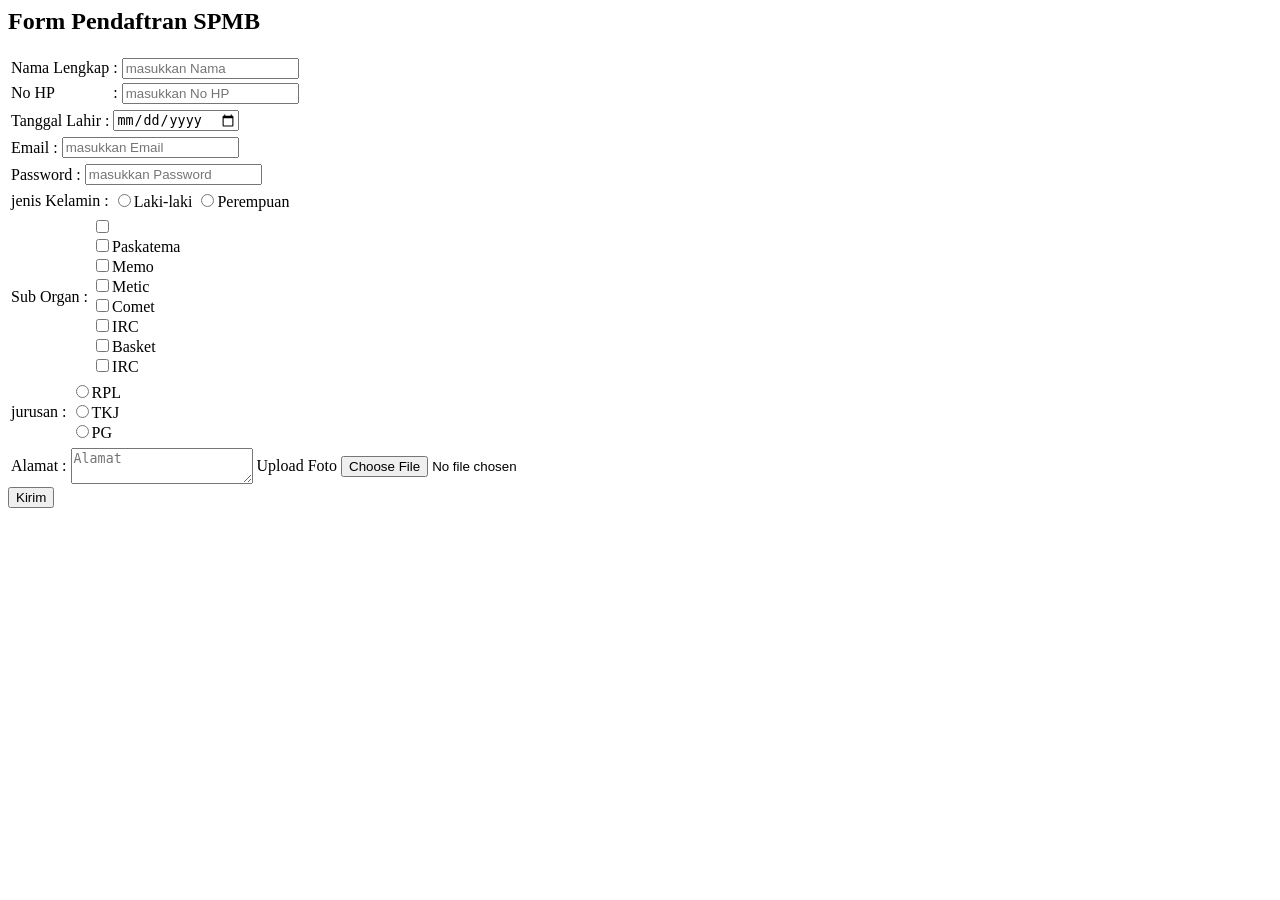
==== Form.html @ d8b45942 "Add files via upload" ====
<html>
    <head>
        <title>
            Praktek Form
        </title>
    </head>
    <body>
        <h2>Form Pendaftran SPMB</h2>
        <form>
            <table>
                <tr>
                    <td><label>Nama Lengkap</label></td>
                    <td>:</td>
                    <td><input type="text" required placeholder="masukkan Nama"><br></td>
                </tr>
                <tr>
                    <td><label>No HP</label></td>
                    <td>:</td>
                    <td><input type="number" required placeholder="masukkan No HP"><br></td>
                </tr>
            </table>
            <table>
                <tr>
                    <td><label>Tanggal Lahir</label></td>
                    <td>:</td>
                    <td><input type="date" required><br></td>
                </tr>
            </table>
            <table>
                <tr>
                    <td><label>Email</label></td>
                    <td>:</td>
                    <td><input type="email" required placeholder="masukkan Email"><br></td>
                </tr>
            </table>
            <table>
                <tr>
                    <td><label>Password</label></td>
                    <td>:</td>
                    <td><input type="password" required placeholder="masukkan Password"><br></td>
                </tr>
            </table>
            <table>
                <tr>
                    <td><label>jenis Kelamin</label></td>
                    <td>:</td>
                    <td><input type="radio" name="jeniskelamin" value="L" required>Laki-laki
                        <input type="radio" name="jeniskelamin" value="P" required>Perempuan<br></td>
                </tr>
            </table>
            <table>
                <tr>
                    <td><label>Sub Organ</label></td>
                    <td>:</td>
                    <td><input type="checkbox" name="suborgan" value="MAC" required><br>
                        <input type="checkbox" name="suborgan" value="Paskatema" required>Paskatema<br>
                        <input type="checkbox" name="suborgan" value="Memo" required>Memo<br>
                        <input type="checkbox" name="suborgan" value="Metic" required>Metic<br>
                        <input type="checkbox" name="suborgan" value="Comet" required>Comet<br>
                        <input type="checkbox" name="suborgan" value="IRC" required>IRC<br>
                        <input type="checkbox" name="suborgan" value="Basket" required>Basket<br>
                        <input type="checkbox" name="suborgan" value="IRC" required>IRC<br></td>
                </tr>
            </table>
            <table>
                <tr>
                    <td><label>jurusan</label></td>
                    <td>:</td>
                    <td><input type="radio" name="jurusan" value="RPL" required>RPL<br>
                        <input type="radio" name="jurusan" value="TKJ" required>TKJ<br>
                        <input type="radio" name="jurusan" value="PG" required>PG<br>
                    
                </tr>
            </table>
            <table>
                <tr>
                    <td><label>Alamat</label></td>
                    <td>:</td>
                    <td><textarea placeholder="Alamat" required></textarea><br></td>
                    <td><label>Upload Foto</label>
                        <input type="file" name="foto" accept="image/*" required><br>
                    </td>
                </tr>
            </table>

            <button type="submit">Kirim</button>

        </form>
    </body>
</html>
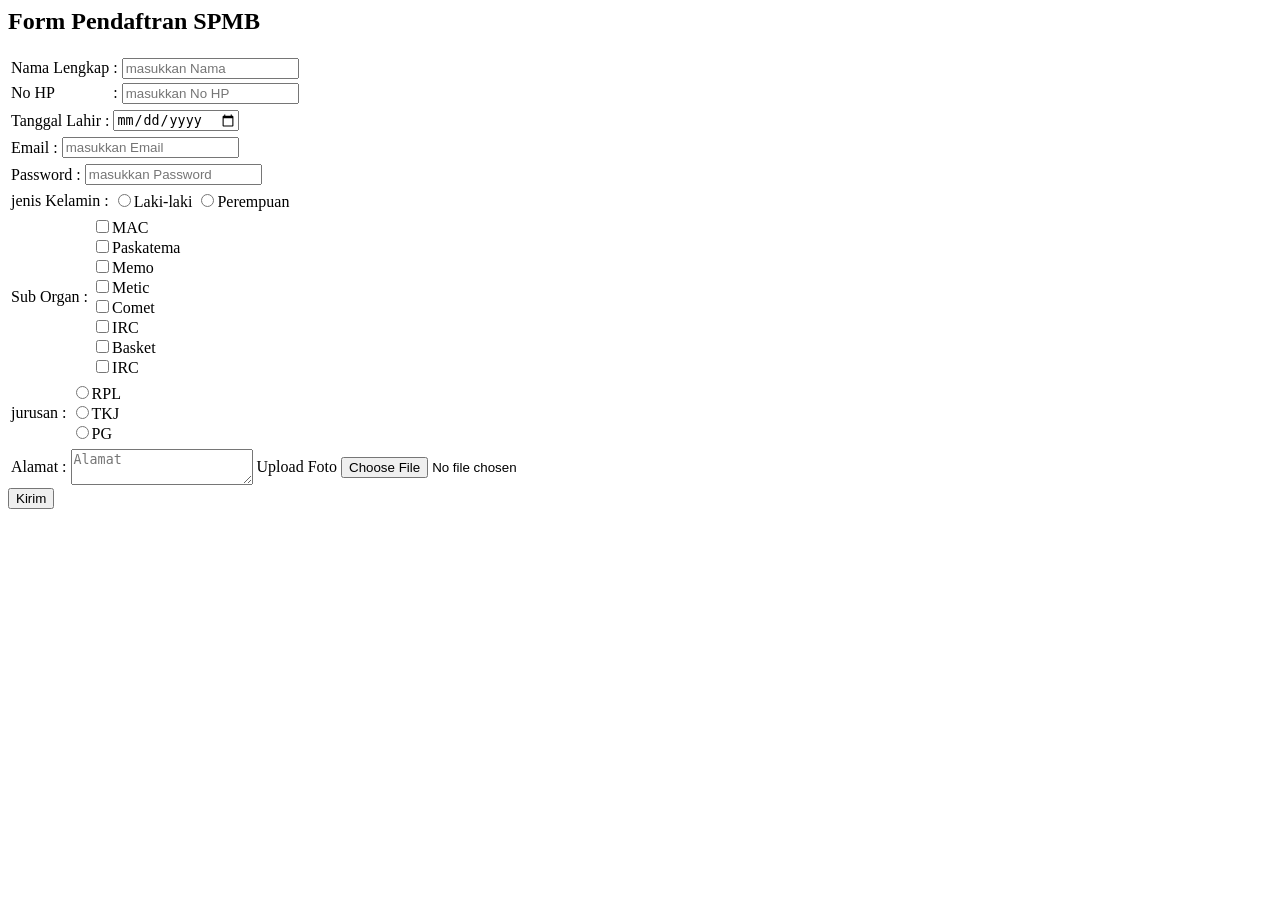
==== commit 86f90b40: "Add files via upload" ====
--- a/Form.html
+++ b/Form.html
@@ -52,7 +52,7 @@
                 <tr>
                     <td><label>Sub Organ</label></td>
                     <td>:</td>
-                    <td><input type="checkbox" name="suborgan" value="MAC" required><br>
+                    <td><input type="checkbox" name="suborgan" value="MAC" required>MAC<br>
                         <input type="checkbox" name="suborgan" value="Paskatema" required>Paskatema<br>
                         <input type="checkbox" name="suborgan" value="Memo" required>Memo<br>
                         <input type="checkbox" name="suborgan" value="Metic" required>Metic<br>
